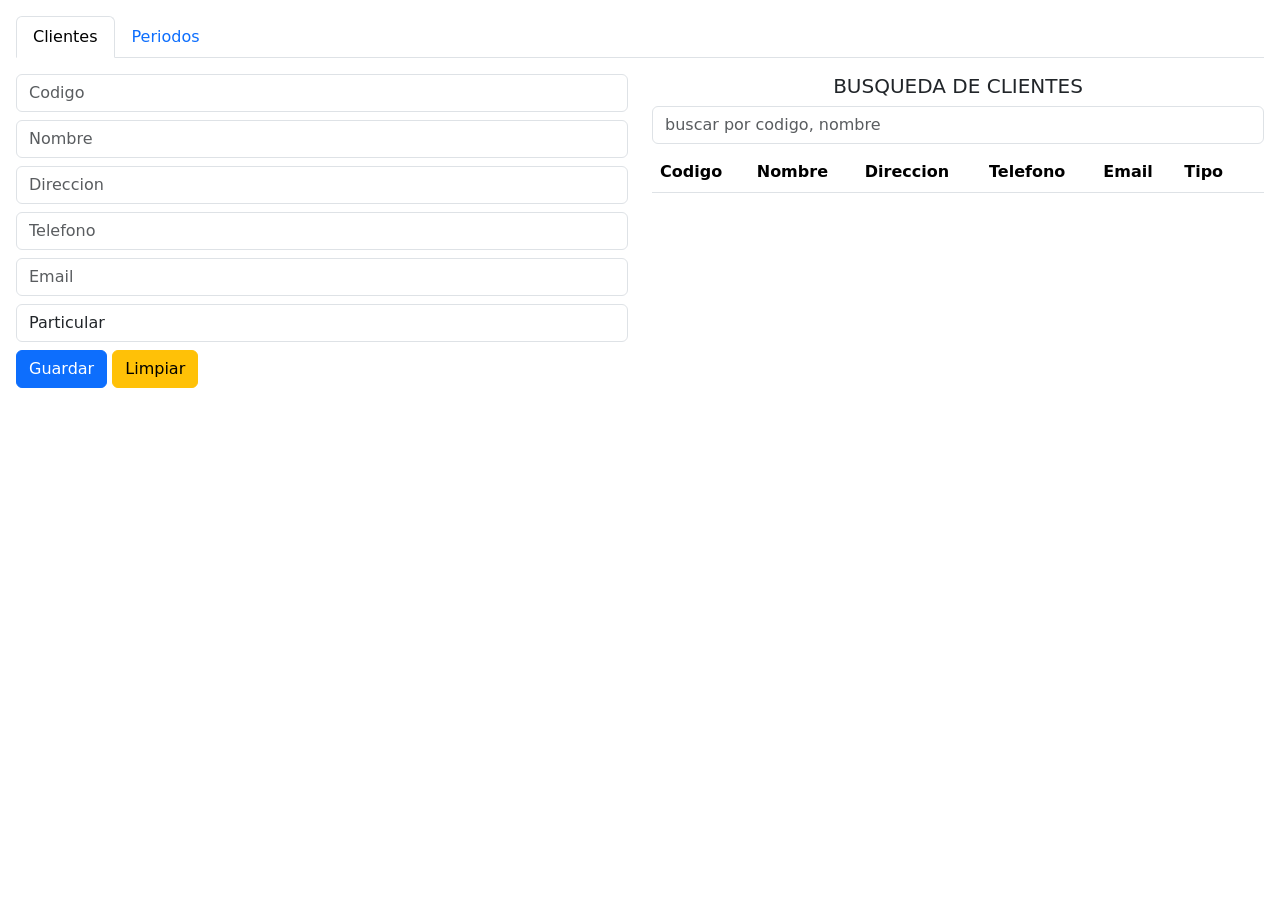
==== index.html @ ffd736d4 "Caso_reto_clase" ====
<!DOCTYPE html>
<html lang="es">

<head>
    <meta charset="UTF-8">
    <meta name="viewport" content="width=device-width, initial-scale=1.0">
    <title>Sistema de Impuestos a las Actividades Economicas</title>
    <link rel="stylesheet" href="https://cdn.jsdelivr.net/npm/bootstrap@5.3.8/dist/css/bootstrap.min.css">
</head>

<body>
    <div class="container-fluid p-3">

        <ul class="nav nav-tabs mb-3" id="mainTabs">
            <li class="nav-item">
                <button class="nav-link active" data-bs-toggle="tab" data-bs-target="#tabClientes">Clientes</button>
            </li>
            <li class="nav-item">
                <button class="nav-link" data-bs-toggle="tab" data-bs-target="#tabPeriodos">Periodos</button>
            </li>
        </ul>

        <div class="tab-content">

            <!-- ==================== CLIENTES ==================== -->
            <div class="tab-pane fade show active" id="tabClientes">
                <div class="row">
                    <div class="col-6">
                        <form id="frmCliente">
                            <input pattern="^[0-9]{3,10}$" required placeholder="Codigo" id="txtCodigoCliente"
                                class="form-control mb-2" type="text">
                            <input pattern="^[A-Za-záéíóúÁÉÍÓÚñÑ ]{3,}$" required placeholder="Nombre"
                                id="txtNombreCliente" class="form-control mb-2" type="text">
                            <input placeholder="Direccion" id="txtDireccionCliente" class="form-control mb-2"
                                type="text">
                            <input pattern="^[0-9]{4}-[0-9]{4}$" placeholder="Telefono" id="txtTelefonoCliente"
                                class="form-control mb-2" type="text">
                            <input placeholder="Email" id="txtEmailCliente" class="form-control mb-2" type="email">
                            <select class="form-control mb-2" id="cboTipoPersona">
                                <option value="particular">Particular</option>
                                <option value="empresa">Empresa</option>
                            </select>
                            <input type="submit" value="Guardar" class="btn btn-primary">
                            <input type="reset" value="Limpiar" class="btn btn-warning">
                        </form>
                    </div>
                    <div class="col-6">
                        <h5 class="text-center">BUSQUEDA DE CLIENTES</h5>
                        <input type="search" placeholder="buscar por codigo, nombre" id="txtBuscarCliente"
                            class="form-control mb-2">
                        <div class="table-responsive">
                            <table class="table table-striped table-hover">
                                <thead>
                                    <tr>
                                        <th>Codigo</th>
                                        <th>Nombre</th>
                                        <th>Direccion</th>
                                        <th>Telefono</th>
                                        <th>Email</th>
                                        <th>Tipo</th>
                                        <th></th>
                                    </tr>
                                </thead>
                                <tbody id="tblClientes"></tbody>
                            </table>
                        </div>
                    </div>
                </div>
            </div>

            <!-- ==================== PERIODOS ==================== -->
            <div class="tab-pane fade" id="tabPeriodos">
                <div class="row">
                    <div class="col-6">
                        <form id="frmPeriodo">
                            <label class="form-label">Cliente empresa</label>
                            <select class="form-control mb-2" id="cboCliente"></select>

                            <label class="form-label">Producto</label>
                            <select class="form-control mb-2" id="cboProducto">
                                <option value="1">11801 - Comercio</option>
                                <option value="2">11802 - Industria</option>
                            </select>

                            <label class="form-label">Desde</label>
                            <input type="date" id="txtDesde" class="form-control mb-2" required>

                            <label class="form-label">Hasta</label>
                            <input type="date" id="txtHasta" class="form-control mb-2" required>

                            <label class="form-label">Balance o activo</label>
                            <input type="number" step="0.01" id="txtBalance" class="form-control mb-2"
                                placeholder="Balance anual" required>

                            <div id="detalleCalculo" class="alert alert-info py-2"></div>

                            <input type="submit" value="Guardar periodo" class="btn btn-primary">
                            <input type="reset" value="Limpiar" class="btn btn-warning">
                        </form>
                    </div>
                    <div class="col-6">
                        <h5 class="text-center">PERIODOS REGISTRADOS</h5>
                        <input type="search" placeholder="buscar por cliente" id="txtBuscarPeriodo"
                            class="form-control mb-2">
                        <div class="table-responsive">
                            <table class="table table-striped table-hover">
                                <thead>
                                    <tr>
                                        <th>Cliente</th>
                                        <th>Desde</th>
                                        <th>Hasta</th>
                                        <th>Balance</th>
                                        <th>Precio</th>
                                        <th>Estado</th>
                                        <th></th>
                                    </tr>
                                </thead>
                                <tbody id="tblPeriodos"></tbody>
                            </table>
                        </div>
                    </div>
                </div>
            </div>
        </div>
    </div>

    <script src="https://cdn.jsdelivr.net/npm/bootstrap@5.3.8/dist/js/bootstrap.bundle.min.js"></script>
    <script>
        /* ==================== CLIENTES ==================== */
        let accionCli = 'nuevo', idCliente = '';

        frmCliente.addEventListener('submit', e => { e.preventDefault(); guardarCliente(); });
        frmCliente.addEventListener('reset', e => { e.preventDefault(); limpiarFormularioCliente(); });
        txtBuscarCliente.addEventListener('keyup', () => obtenerClientes(txtBuscarCliente.value));

        async function obtenerClientes(buscar = "") {
            let r = await fetch(`/clientes?buscar=${buscar}`);
            let datos = await r.json();
            mostrarClientes(datos);
            llenarComboClientes(datos);
        }
        function mostrarClientes(datos) {
            let filas = "";
            datos.forEach(e => {
                filas += `
            <tr onclick='modificarCliente(${JSON.stringify(e)}, event)'>
                <td>${e.codigo}</td>
                <td>${e.nombre}</td>
                <td>${e.direccion ?? ''}</td>
                <td>${e.telefono ?? ''}</td>
                <td>${e.email ?? ''}</td>
                <td>${e.tipo}</td>
                <td><button class="btn btn-danger btn-sm"
                    onclick='eliminarCliente(${JSON.stringify(e)}, event)'>DEL</button></td>
            </tr>`;
            });
            tblClientes.innerHTML = filas;
        }
        function llenarComboClientes(datos) {
            let opciones = "";
            datos.filter(c => c.tipo === 'empresa').forEach(c => {
                opciones += `<option value="${c.idCliente}">${c.codigo} - ${c.nombre}</option>`;
            });
            cboCliente.innerHTML = opciones || '<option value="">(sin clientes empresa)</option>';
        }
        function modificarCliente(data, event) {
            event.preventDefault();
            idCliente = data.idCliente;
            accionCli = "modificar";
            txtCodigoCliente.value = data.codigo;
            txtNombreCliente.value = data.nombre;
            txtDireccionCliente.value = data.direccion ?? '';
            txtTelefonoCliente.value = data.telefono ?? '';
            txtEmailCliente.value = data.email ?? '';
            cboTipoPersona.value = data.tipo;
        }
        function eliminarCliente(data, event) {
            event.preventDefault();
            event.stopPropagation();
            if (confirm(`¿Eliminar al cliente ${data.nombre}?`)) {
                idCliente = data.idCliente;
                accionCli = "eliminar";
                guardarCliente();
            }
        }
        async function guardarCliente() {
            let datos = {
                codigo: txtCodigoCliente.value,
                nombre: txtNombreCliente.value,
                direccion: txtDireccionCliente.value,
                telefono: txtTelefonoCliente.value,
                email: txtEmailCliente.value,
                tipo: cboTipoPersona.value,
                accion: accionCli,
                idCliente
            };
            let r = await fetch('/cliente', {
                method: 'POST',
                headers: { 'Content-Type': 'application/json' },
                body: JSON.stringify(datos)
            });
            let j = await r.json();
            if (j.msg !== "ok") { alert("Error: " + j.msg); return; }
            obtenerClientes();
            limpiarFormularioCliente();
        }
        function limpiarFormularioCliente() {
            accionCli = 'nuevo';
            idCliente = '';
            txtCodigoCliente.value = '';
            txtNombreCliente.value = '';
            txtDireccionCliente.value = '';
            txtTelefonoCliente.value = '';
            txtEmailCliente.value = '';
            cboTipoPersona.value = 'particular';
        }

        /* ==================== PERIODOS ==================== */
        let accionPer = 'nuevo', idPeriodo = '';

        frmPeriodo.addEventListener('submit', e => { e.preventDefault(); guardarPeriodo(); });
        frmPeriodo.addEventListener('reset', e => { e.preventDefault(); limpiarFormularioPeriodo(); });
        txtBalance.addEventListener('keyup', recalcularPeriodo);
        cboCliente.addEventListener('change', recalcularPeriodo);
        cboProducto.addEventListener('change', recalcularPeriodo);
        txtDesde.addEventListener('change', recalcularPeriodo);
        txtBuscarPeriodo.addEventListener('keyup', () => obtenerPeriodos(txtBuscarPeriodo.value));

        async function obtenerPeriodos(buscar = "") {
            let r = await fetch(`/periodos?buscar=${buscar}`);
            let datos = await r.json();
            let filas = "";
            datos.forEach(p => {
                filas += `
            <tr>
                <td>${p.nombreCliente}</td>
                <td>${p.desde}</td>
                <td>${p.hasta}</td>
                <td>${p.balance}</td>
                <td>${p.precio}</td>
                <td>${p.estado}</td>
                <td><button class="btn btn-danger btn-sm"
                    onclick='eliminarPeriodo(${p.idPeriodo})'>DEL</button></td>
            </tr>`;
            });
            tblPeriodos.innerHTML = filas;
        }
        async function recalcularPeriodo() {
            if (!cboCliente.value || !txtBalance.value || !txtDesde.value) return;
            let datos = {
                accion: 'calcular',
                idCliente: cboCliente.value,
                idProducto: cboProducto.value,
                balance: txtBalance.value,
                desde: txtDesde.value
            };
            let r = await fetch('/periodo/calcular', {
                method: 'POST',
                headers: { 'Content-Type': 'application/json' },
                body: JSON.stringify(datos)
            });
            let j = await r.json();
            if (j.msg !== "ok") {
                detalleCalculo.className = "alert alert-danger py-2";
                detalleCalculo.innerHTML = j.msg;
                return;
            }
            detalleCalculo.className = "alert alert-info py-2";
            detalleCalculo.innerHTML =
                `Rango: ${j.tarifa.desde} – ${j.tarifa.hasta}<br>
         Base: ${j.tarifa.precioBase} | Adicional: ${j.tarifa.adicional} | %: ${j.tarifa.porcentaje}<br>
         Formula (${j.formula}): ${j.detalle}<br>
         <b>Impuesto mensual: $${j.precio}</b>`;
        }
        async function guardarPeriodo() {
            let datos = {
                accion: accionPer,
                idPeriodo,
                idCliente: cboCliente.value,
                idProducto: cboProducto.value,
                desde: txtDesde.value,
                hasta: txtHasta.value,
                balance: txtBalance.value
            };
            let r = await fetch('/periodo', {
                method: 'POST',
                headers: { 'Content-Type': 'application/json' },
                body: JSON.stringify(datos)
            });
            let j = await r.json();
            if (j.msg !== "ok") { alert("Error: " + j.msg); return; }
            obtenerPeriodos();
            limpiarFormularioPeriodo();
        }
        async function eliminarPeriodo(id) {
            if (!confirm("¿Eliminar este periodo?")) return;
            let r = await fetch('/periodo', {
                method: 'POST',
                headers: { 'Content-Type': 'application/json' },
                body: JSON.stringify({ accion: 'eliminar', idPeriodo: id })
            });
            let j = await r.json();
            if (j.msg !== "ok") { alert("Error: " + j.msg); return; }
            obtenerPeriodos();
        }
        function limpiarFormularioPeriodo() {
            accionPer = 'nuevo';
            idPeriodo = '';
            txtDesde.value = '';
            txtHasta.value = '';
            txtBalance.value = '';
            detalleCalculo.innerHTML = '';
            detalleCalculo.className = 'alert alert-info py-2';
        }

        /* ==================== INIT ==================== */
        document.addEventListener("DOMContentLoaded", () => {
            obtenerClientes();
            obtenerPeriodos();
        });
    </script>
</body>

</html>
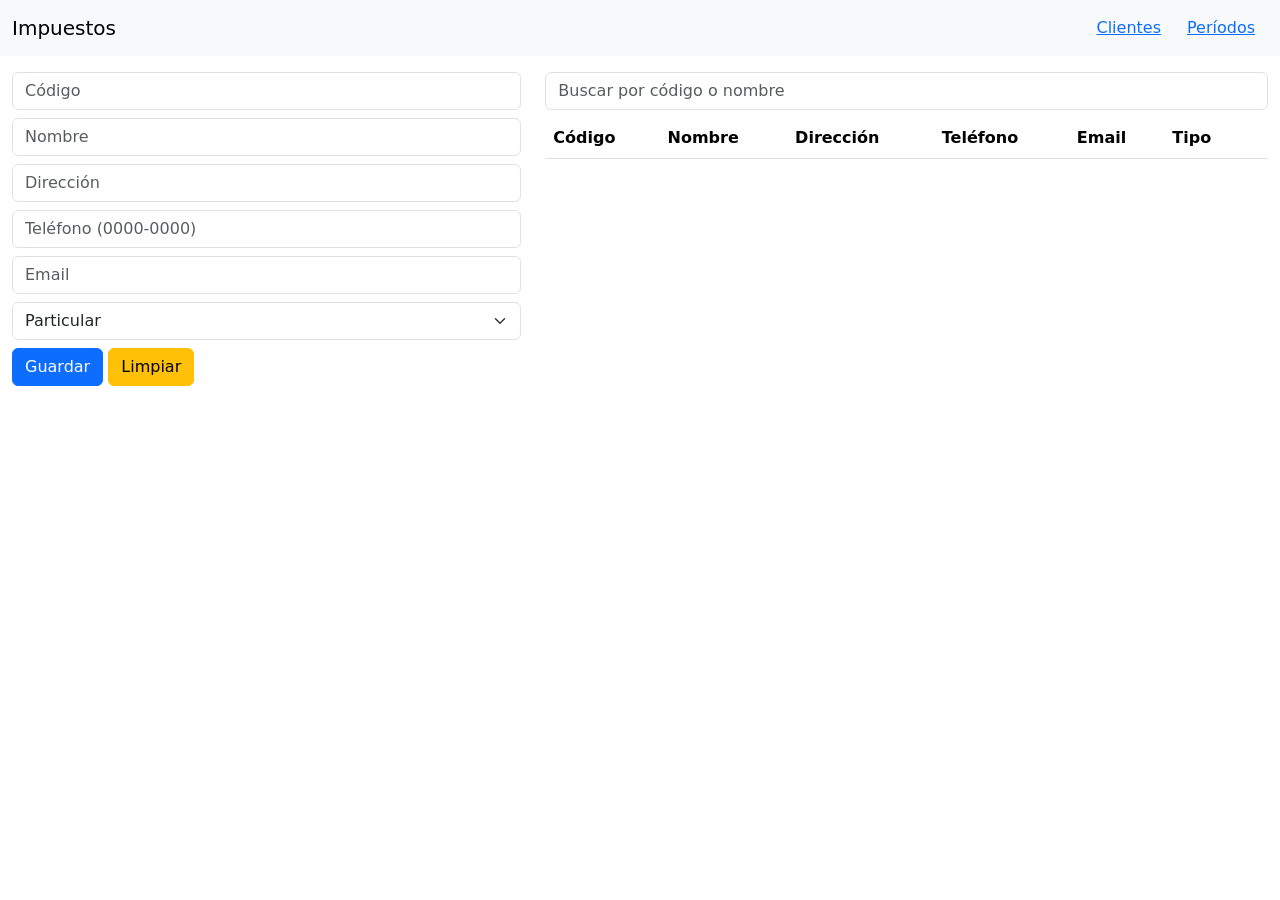
==== commit 53bdfe12: "Sistema de impuestos: periodos, tarifas y calculo" ====
--- a/index.html
+++ b/index.html
@@ -4,320 +4,116 @@
 <head>
     <meta charset="UTF-8">
     <meta name="viewport" content="width=device-width, initial-scale=1.0">
-    <title>Sistema de Impuestos a las Actividades Economicas</title>
+    <title>Sistema de impuestos a las actividades económicas</title>
     <link rel="stylesheet" href="https://cdn.jsdelivr.net/npm/bootstrap@5.3.8/dist/css/bootstrap.min.css">
 </head>
 
 <body>
-    <div class="container-fluid p-3">
-
-        <ul class="nav nav-tabs mb-3" id="mainTabs">
-            <li class="nav-item">
-                <button class="nav-link active" data-bs-toggle="tab" data-bs-target="#tabClientes">Clientes</button>
-            </li>
-            <li class="nav-item">
-                <button class="nav-link" data-bs-toggle="tab" data-bs-target="#tabPeriodos">Periodos</button>
-            </li>
-        </ul>
-
-        <div class="tab-content">
-
-            <!-- ==================== CLIENTES ==================== -->
-            <div class="tab-pane fade show active" id="tabClientes">
-                <div class="row">
-                    <div class="col-6">
-                        <form id="frmCliente">
-                            <input pattern="^[0-9]{3,10}$" required placeholder="Codigo" id="txtCodigoCliente"
-                                class="form-control mb-2" type="text">
-                            <input pattern="^[A-Za-záéíóúÁÉÍÓÚñÑ ]{3,}$" required placeholder="Nombre"
-                                id="txtNombreCliente" class="form-control mb-2" type="text">
-                            <input placeholder="Direccion" id="txtDireccionCliente" class="form-control mb-2"
-                                type="text">
-                            <input pattern="^[0-9]{4}-[0-9]{4}$" placeholder="Telefono" id="txtTelefonoCliente"
-                                class="form-control mb-2" type="text">
-                            <input placeholder="Email" id="txtEmailCliente" class="form-control mb-2" type="email">
-                            <select class="form-control mb-2" id="cboTipoPersona">
-                                <option value="particular">Particular</option>
-                                <option value="empresa">Empresa</option>
-                            </select>
-                            <input type="submit" value="Guardar" class="btn btn-primary">
-                            <input type="reset" value="Limpiar" class="btn btn-warning">
-                        </form>
+    <nav class="navbar bg-body-tertiary mb-3">
+        <div class="container-fluid">
+            <span class="navbar-brand">Impuestos</span>
+            <div><a class="btn btn-link" href="/index.html">Clientes</a><a class="btn btn-link"
+                    href="/periodos.html">Períodos</a></div>
+        </div>
+    </nav>
+    <div class="container-fluid">
+        <div class="row">
+            <div class="col-md-5">
+                <form id="frmCliente" class="vstack gap-2">
+                    <input pattern="^[0-9]{3,10}$" required placeholder="Código" id="txtCodigoCliente"
+                        class="form-control">
+                    <input pattern="^[A-Za-záéíóúÁÉÍÓÚñÑ ]{3,}$" required placeholder="Nombre" id="txtNombreCliente"
+                        class="form-control">
+                    <input placeholder="Dirección" id="txtDireccionCliente" class="form-control">
+                    <input pattern="^[0-9]{4}-[0-9]{4}$" placeholder="Teléfono (0000-0000)" id="txtTelefonoCliente"
+                        class="form-control">
+                    <input type="email" placeholder="Email" id="txtEmailCliente" class="form-control">
+                    <select class="form-select" id="cboTipoPersona">
+                        <option value="particular">Particular</option>
+                        <option value="empresa">Empresa</option>
+                    </select>
+                    <div><button class="btn btn-primary">Guardar</button>
+                        <button type="reset" class="btn btn-warning">Limpiar</button>
                     </div>
-                    <div class="col-6">
-                        <h5 class="text-center">BUSQUEDA DE CLIENTES</h5>
-                        <input type="search" placeholder="buscar por codigo, nombre" id="txtBuscarCliente"
-                            class="form-control mb-2">
-                        <div class="table-responsive">
-                            <table class="table table-striped table-hover">
-                                <thead>
-                                    <tr>
-                                        <th>Codigo</th>
-                                        <th>Nombre</th>
-                                        <th>Direccion</th>
-                                        <th>Telefono</th>
-                                        <th>Email</th>
-                                        <th>Tipo</th>
-                                        <th></th>
-                                    </tr>
-                                </thead>
-                                <tbody id="tblClientes"></tbody>
-                            </table>
-                        </div>
-                    </div>
-                </div>
+                </form>
             </div>
-
-            <!-- ==================== PERIODOS ==================== -->
-            <div class="tab-pane fade" id="tabPeriodos">
-                <div class="row">
-                    <div class="col-6">
-                        <form id="frmPeriodo">
-                            <label class="form-label">Cliente empresa</label>
-                            <select class="form-control mb-2" id="cboCliente"></select>
-
-                            <label class="form-label">Producto</label>
-                            <select class="form-control mb-2" id="cboProducto">
-                                <option value="1">11801 - Comercio</option>
-                                <option value="2">11802 - Industria</option>
-                            </select>
-
-                            <label class="form-label">Desde</label>
-                            <input type="date" id="txtDesde" class="form-control mb-2" required>
-
-                            <label class="form-label">Hasta</label>
-                            <input type="date" id="txtHasta" class="form-control mb-2" required>
-
-                            <label class="form-label">Balance o activo</label>
-                            <input type="number" step="0.01" id="txtBalance" class="form-control mb-2"
-                                placeholder="Balance anual" required>
-
-                            <div id="detalleCalculo" class="alert alert-info py-2"></div>
-
-                            <input type="submit" value="Guardar periodo" class="btn btn-primary">
-                            <input type="reset" value="Limpiar" class="btn btn-warning">
-                        </form>
-                    </div>
-                    <div class="col-6">
-                        <h5 class="text-center">PERIODOS REGISTRADOS</h5>
-                        <input type="search" placeholder="buscar por cliente" id="txtBuscarPeriodo"
-                            class="form-control mb-2">
-                        <div class="table-responsive">
-                            <table class="table table-striped table-hover">
-                                <thead>
-                                    <tr>
-                                        <th>Cliente</th>
-                                        <th>Desde</th>
-                                        <th>Hasta</th>
-                                        <th>Balance</th>
-                                        <th>Precio</th>
-                                        <th>Estado</th>
-                                        <th></th>
-                                    </tr>
-                                </thead>
-                                <tbody id="tblPeriodos"></tbody>
-                            </table>
-                        </div>
-                    </div>
+            <div class="col-md-7">
+                <input type="search" placeholder="Buscar por código o nombre" id="txtBuscarCliente"
+                    class="form-control mb-2">
+                <div class="table-responsive">
+                    <table class="table table-striped table-hover">
+                        <thead>
+                            <tr>
+                                <th>Código</th>
+                                <th>Nombre</th>
+                                <th>Dirección</th>
+                                <th>Teléfono</th>
+                                <th>Email</th>
+                                <th>Tipo</th>
+                                <th></th>
+                            </tr>
+                        </thead>
+                        <tbody id="tblClientes"></tbody>
+                    </table>
                 </div>
             </div>
         </div>
     </div>
+    <script>
+        let accion = 'nuevo', idCliente = '';
+        const $ = id => document.getElementById(id);
 
-    <script src="https://cdn.jsdelivr.net/npm/bootstrap@5.3.8/dist/js/bootstrap.bundle.min.js"></script>
-    <script>
-        /* ==================== CLIENTES ==================== */
-        let accionCli = 'nuevo', idCliente = '';
+        $('frmCliente').addEventListener('submit', e => { e.preventDefault(); guardarClientes(); });
+        $('frmCliente').addEventListener('reset', e => { e.preventDefault(); limpiarFormulario(); });
+        $('txtBuscarCliente').addEventListener('keyup', () => obtenerClientes($('txtBuscarCliente').value));
+        document.addEventListener('DOMContentLoaded', () => obtenerClientes());
 
-        frmCliente.addEventListener('submit', e => { e.preventDefault(); guardarCliente(); });
-        frmCliente.addEventListener('reset', e => { e.preventDefault(); limpiarFormularioCliente(); });
-        txtBuscarCliente.addEventListener('keyup', () => obtenerClientes(txtBuscarCliente.value));
-
-        async function obtenerClientes(buscar = "") {
-            let r = await fetch(`/clientes?buscar=${buscar}`);
-            let datos = await r.json();
-            mostrarClientes(datos);
-            llenarComboClientes(datos);
+        async function obtenerClientes(buscar = '') {
+            const r = await fetch(`/clientes?buscar=${encodeURIComponent(buscar)}`);
+            mostrarDatos(await r.json());
         }
-        function mostrarClientes(datos) {
-            let filas = "";
-            datos.forEach(e => {
-                filas += `
-            <tr onclick='modificarCliente(${JSON.stringify(e)}, event)'>
-                <td>${e.codigo}</td>
-                <td>${e.nombre}</td>
-                <td>${e.direccion ?? ''}</td>
-                <td>${e.telefono ?? ''}</td>
-                <td>${e.email ?? ''}</td>
-                <td>${e.tipo}</td>
-                <td><button class="btn btn-danger btn-sm"
-                    onclick='eliminarCliente(${JSON.stringify(e)}, event)'>DEL</button></td>
-            </tr>`;
+        function mostrarDatos(datos) {
+            const tbody = $('tblClientes');
+            tbody.replaceChildren();
+            datos.forEach(c => {           // textContent evita inyección de HTML (XSS)
+                const tr = document.createElement('tr');
+                ['codigo', 'nombre', 'direccion', 'telefono', 'email', 'tipo'].forEach(k => {
+                    const td = document.createElement('td'); td.textContent = c[k]; tr.appendChild(td);
+                });
+                const td = document.createElement('td');
+                const del = document.createElement('button');
+                del.className = 'btn btn-danger btn-sm'; del.textContent = 'Eliminar';
+                del.addEventListener('click', ev => { ev.stopPropagation(); eliminarCliente(c); });
+                td.appendChild(del); tr.appendChild(td);
+                tr.addEventListener('click', () => modificarCliente(c));
+                tbody.appendChild(tr);
             });
-            tblClientes.innerHTML = filas;
         }
-        function llenarComboClientes(datos) {
-            let opciones = "";
-            datos.filter(c => c.tipo === 'empresa').forEach(c => {
-                opciones += `<option value="${c.idCliente}">${c.codigo} - ${c.nombre}</option>`;
-            });
-            cboCliente.innerHTML = opciones || '<option value="">(sin clientes empresa)</option>';
+        function modificarCliente(c) {
+            idCliente = c.idCliente; accion = 'modificar';
+            $('txtCodigoCliente').value = c.codigo; $('txtNombreCliente').value = c.nombre;
+            $('txtDireccionCliente').value = c.direccion; $('txtTelefonoCliente').value = c.telefono;
+            $('txtEmailCliente').value = c.email; $('cboTipoPersona').value = c.tipo;
         }
-        function modificarCliente(data, event) {
-            event.preventDefault();
-            idCliente = data.idCliente;
-            accionCli = "modificar";
-            txtCodigoCliente.value = data.codigo;
-            txtNombreCliente.value = data.nombre;
-            txtDireccionCliente.value = data.direccion ?? '';
-            txtTelefonoCliente.value = data.telefono ?? '';
-            txtEmailCliente.value = data.email ?? '';
-            cboTipoPersona.value = data.tipo;
+        function eliminarCliente(c) {
+            if (confirm(`¿Eliminar al cliente ${c.nombre}?`)) { idCliente = c.idCliente; accion = 'eliminar'; guardarClientes(); }
         }
-        function eliminarCliente(data, event) {
-            event.preventDefault();
-            event.stopPropagation();
-            if (confirm(`¿Eliminar al cliente ${data.nombre}?`)) {
-                idCliente = data.idCliente;
-                accionCli = "eliminar";
-                guardarCliente();
-            }
+        async function guardarClientes() {
+            const datos = {
+                codigo: $('txtCodigoCliente').value, nombre: $('txtNombreCliente').value,
+                direccion: $('txtDireccionCliente').value, telefono: $('txtTelefonoCliente').value,
+                email: $('txtEmailCliente').value, tipo: $('cboTipoPersona').value, accion, idCliente
+            };
+            const r = await fetch('/cliente', { method: 'POST', headers: { 'Content-Type': 'application/json' }, body: JSON.stringify(datos) });
+            const res = await r.json();
+            if (res.msg !== 'ok') { alert(res.msg); return; }
+            obtenerClientes(); limpiarFormulario();
         }
-        async function guardarCliente() {
-            let datos = {
-                codigo: txtCodigoCliente.value,
-                nombre: txtNombreCliente.value,
-                direccion: txtDireccionCliente.value,
-                telefono: txtTelefonoCliente.value,
-                email: txtEmailCliente.value,
-                tipo: cboTipoPersona.value,
-                accion: accionCli,
-                idCliente
-            };
-            let r = await fetch('/cliente', {
-                method: 'POST',
-                headers: { 'Content-Type': 'application/json' },
-                body: JSON.stringify(datos)
-            });
-            let j = await r.json();
-            if (j.msg !== "ok") { alert("Error: " + j.msg); return; }
-            obtenerClientes();
-            limpiarFormularioCliente();
+        function limpiarFormulario() {
+            accion = 'nuevo'; idCliente = '';
+            ['Codigo', 'Nombre', 'Direccion', 'Telefono', 'Email'].forEach(k => $('txt' + k + 'Cliente').value = '');
+            $('cboTipoPersona').value = 'particular';
         }
-        function limpiarFormularioCliente() {
-            accionCli = 'nuevo';
-            idCliente = '';
-            txtCodigoCliente.value = '';
-            txtNombreCliente.value = '';
-            txtDireccionCliente.value = '';
-            txtTelefonoCliente.value = '';
-            txtEmailCliente.value = '';
-            cboTipoPersona.value = 'particular';
-        }
-
-        /* ==================== PERIODOS ==================== */
-        let accionPer = 'nuevo', idPeriodo = '';
-
-        frmPeriodo.addEventListener('submit', e => { e.preventDefault(); guardarPeriodo(); });
-        frmPeriodo.addEventListener('reset', e => { e.preventDefault(); limpiarFormularioPeriodo(); });
-        txtBalance.addEventListener('keyup', recalcularPeriodo);
-        cboCliente.addEventListener('change', recalcularPeriodo);
-        cboProducto.addEventListener('change', recalcularPeriodo);
-        txtDesde.addEventListener('change', recalcularPeriodo);
-        txtBuscarPeriodo.addEventListener('keyup', () => obtenerPeriodos(txtBuscarPeriodo.value));
-
-        async function obtenerPeriodos(buscar = "") {
-            let r = await fetch(`/periodos?buscar=${buscar}`);
-            let datos = await r.json();
-            let filas = "";
-            datos.forEach(p => {
-                filas += `
-            <tr>
-                <td>${p.nombreCliente}</td>
-                <td>${p.desde}</td>
-                <td>${p.hasta}</td>
-                <td>${p.balance}</td>
-                <td>${p.precio}</td>
-                <td>${p.estado}</td>
-                <td><button class="btn btn-danger btn-sm"
-                    onclick='eliminarPeriodo(${p.idPeriodo})'>DEL</button></td>
-            </tr>`;
-            });
-            tblPeriodos.innerHTML = filas;
-        }
-        async function recalcularPeriodo() {
-            if (!cboCliente.value || !txtBalance.value || !txtDesde.value) return;
-            let datos = {
-                accion: 'calcular',
-                idCliente: cboCliente.value,
-                idProducto: cboProducto.value,
-                balance: txtBalance.value,
-                desde: txtDesde.value
-            };
-            let r = await fetch('/periodo/calcular', {
-                method: 'POST',
-                headers: { 'Content-Type': 'application/json' },
-                body: JSON.stringify(datos)
-            });
-            let j = await r.json();
-            if (j.msg !== "ok") {
-                detalleCalculo.className = "alert alert-danger py-2";
-                detalleCalculo.innerHTML = j.msg;
-                return;
-            }
-            detalleCalculo.className = "alert alert-info py-2";
-            detalleCalculo.innerHTML =
-                `Rango: ${j.tarifa.desde} – ${j.tarifa.hasta}<br>
-         Base: ${j.tarifa.precioBase} | Adicional: ${j.tarifa.adicional} | %: ${j.tarifa.porcentaje}<br>
-         Formula (${j.formula}): ${j.detalle}<br>
-         <b>Impuesto mensual: $${j.precio}</b>`;
-        }
-        async function guardarPeriodo() {
-            let datos = {
-                accion: accionPer,
-                idPeriodo,
-                idCliente: cboCliente.value,
-                idProducto: cboProducto.value,
-                desde: txtDesde.value,
-                hasta: txtHasta.value,
-                balance: txtBalance.value
-            };
-            let r = await fetch('/periodo', {
-                method: 'POST',
-                headers: { 'Content-Type': 'application/json' },
-                body: JSON.stringify(datos)
-            });
-            let j = await r.json();
-            if (j.msg !== "ok") { alert("Error: " + j.msg); return; }
-            obtenerPeriodos();
-            limpiarFormularioPeriodo();
-        }
-        async function eliminarPeriodo(id) {
-            if (!confirm("¿Eliminar este periodo?")) return;
-            let r = await fetch('/periodo', {
-                method: 'POST',
-                headers: { 'Content-Type': 'application/json' },
-                body: JSON.stringify({ accion: 'eliminar', idPeriodo: id })
-            });
-            let j = await r.json();
-            if (j.msg !== "ok") { alert("Error: " + j.msg); return; }
-            obtenerPeriodos();
-        }
-        function limpiarFormularioPeriodo() {
-            accionPer = 'nuevo';
-            idPeriodo = '';
-            txtDesde.value = '';
-            txtHasta.value = '';
-            txtBalance.value = '';
-            detalleCalculo.innerHTML = '';
-            detalleCalculo.className = 'alert alert-info py-2';
-        }
-
-        /* ==================== INIT ==================== */
-        document.addEventListener("DOMContentLoaded", () => {
-            obtenerClientes();
-            obtenerPeriodos();
-        });
     </script>
 </body>
 
